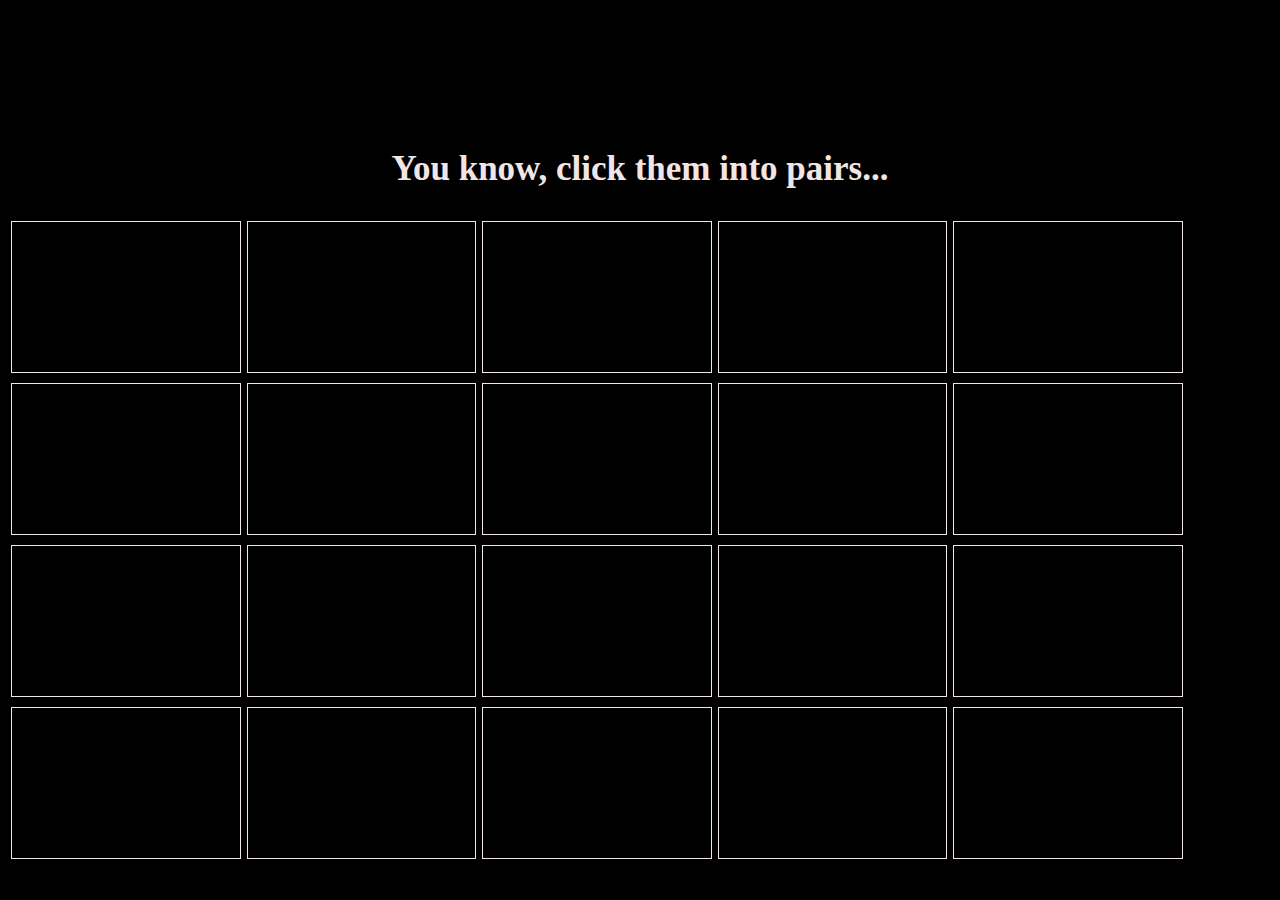
==== index.html @ ad97ba8d "change file names" ====
<!DOCTYPE html>
<html lang="en">
  <head>
    <meta charset="UTF-8" />
    <title>Memory Game!</title>
    <link rel="stylesheet" href="style.css" />
  </head>
  <style></style>
  <body>
    <h1>
      <span class="letter">M</span>
      <span class="letter">e</span>
      <span class="letter">m</span>
      <span class="letter">o</span>
      <span class="letter">r</span>
      <span class="letter">y</span>
      <span class="letter">&nbsp;</span>
      <span class="letter">G</span>
      <span class="letter">a</span>
      <span class="letter">m</span>
      <span class="letter">e</span>
      <span class="letter">!</span>
  </h1>
    <h2>You know, click them into pairs...</h2>
    <div id="game">
    </div>
    <script src="app.js"></script>
  </body>
</html>
---- style.css ----
body {
  background-color: black;
}
#game div {
  display: inline-flex;
  align-items: center;
  border: 1.5px solid rgb(241, 229, 229);
  width: 18%;
  height: 150px;
  margin: 3px;
}

h1{
  text-align: center;
  justify-content: center;
  align-items: center;
  font-size: 60px;
  font-family: Trebuchet MS;
}

.letter {
  transition: color 500ms;
}
/*h1 {
  font-weight: bold;
  font-family:fantasy;
  color: rgb(241, 229, 229);
  text-align: center;
  font-size: 50px;
}*/
h2 {
  font-weight: bold;
  font-family: Trebuchet MS;
  color: rgb(241, 229, 229);
  text-align: center;
  font-size: 35px;
}
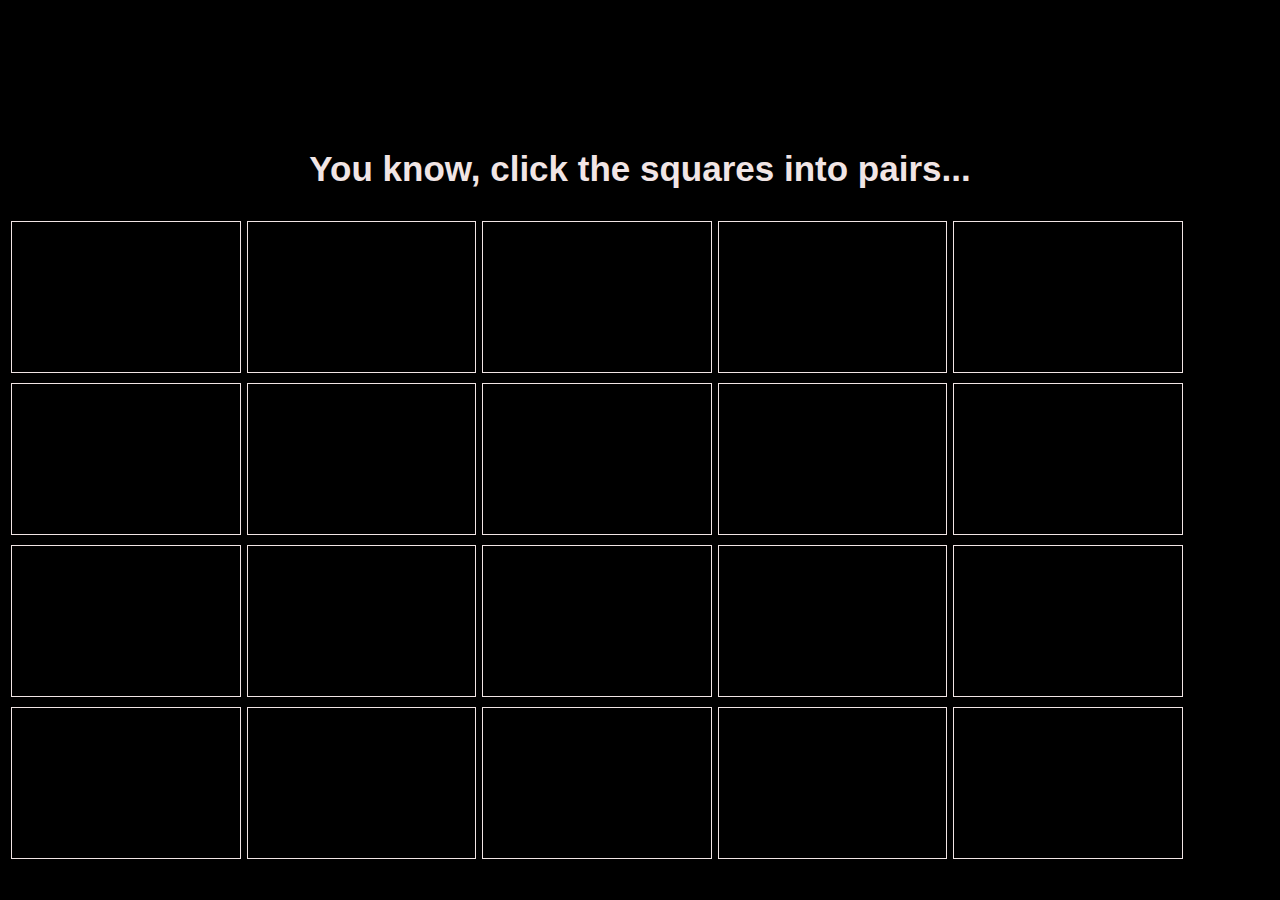
==== commit e9565219: "final changes to submit" ====
--- a/index.html
+++ b/index.html
@@ -21,7 +21,7 @@
       <span class="letter">e</span>
       <span class="letter">!</span>
   </h1>
-    <h2>You know, click them into pairs...</h2>
+    <h2>You know, click the squares into pairs...</h2>
     <div id="game">
     </div>
     <script src="app.js"></script>
--- a/style.css
+++ b/style.css
@@ -15,7 +15,7 @@
   justify-content: center;
   align-items: center;
   font-size: 60px;
-  font-family: Trebuchet MS;
+  font-family: Arial;
 }
 
 .letter {
@@ -30,7 +30,7 @@
 }*/
 h2 {
   font-weight: bold;
-  font-family: Trebuchet MS;
+  font-family: Arial;
   color: rgb(241, 229, 229);
   text-align: center;
   font-size: 35px;
